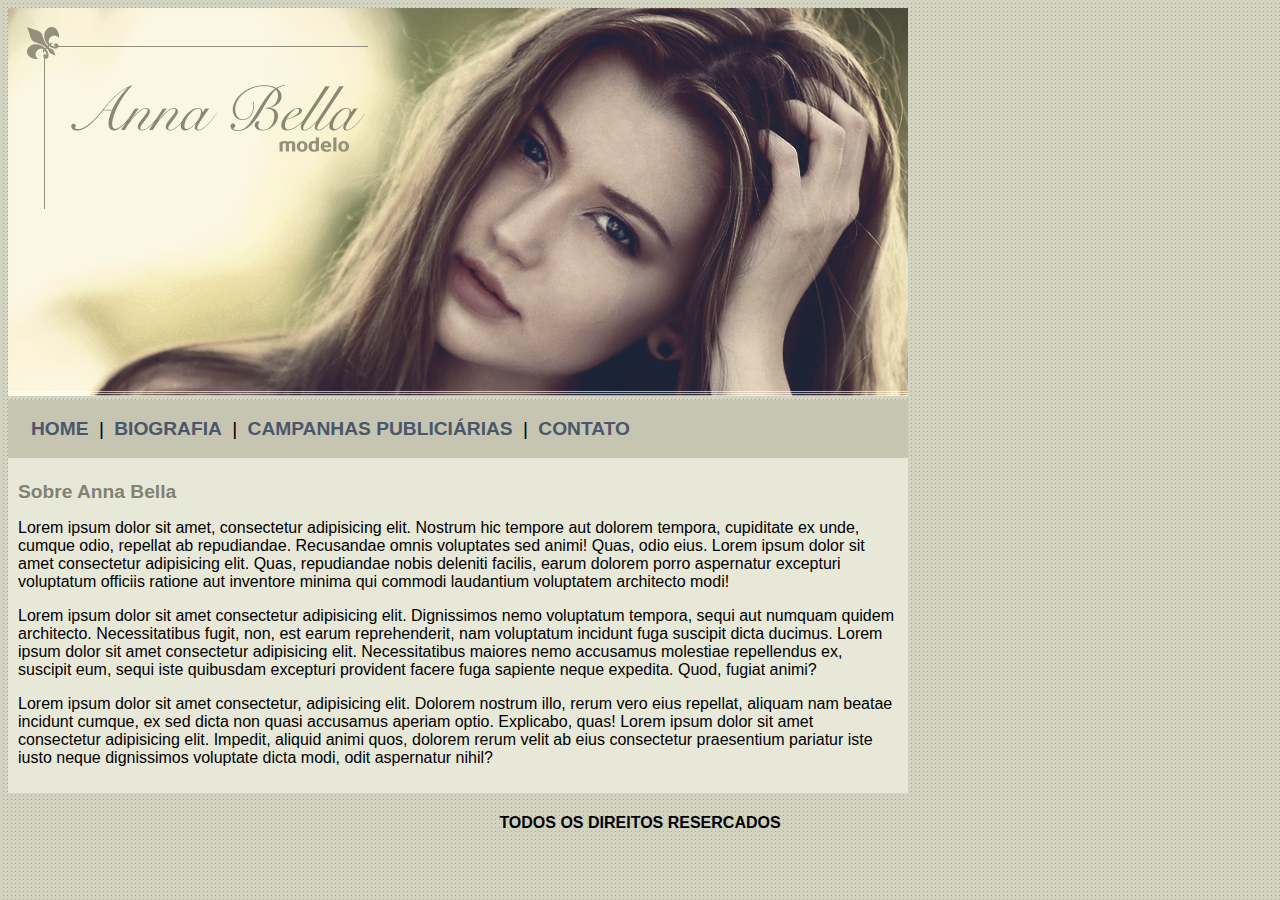
==== index.html @ 5aced8da "update files" ====
<!DOCTYPE html>
<html lang="pt-br">
<head>
    <meta charset="UTF-8">
    <meta name="viewport" content="width=device-width, initial-scale=1.0">
    <title>Anna Bella Oficial</title>
    <link rel="stylesheet" href="./style.css">
</head>

<body>
    
    <!-- We chose to leave all divs in a single container to make the code cleaner (less verbose) so we no longer have to define the specific measures of size and spacing in the CSS for each div/id. -->

    <div id="banner"> 
        <img src="./img/capa.png">
    
        <div id="menu">
            <a href="./index.html">HOME</a> |
            <a href="./biography.html">BIOGRAFIA</a> |
            <a href="./campaign.html">CAMPANHAS PUBLICIÁRIAS</a> |
            <a href="./contact.html">CONTATO</a>  
        </div>   
    
    
        <div id="main"> <!-- Start of content-->
            <h1>Sobre Anna Bella</h1>           

            <p>Lorem ipsum dolor sit amet, consectetur adipisicing elit. Nostrum hic tempore aut dolorem tempora, cupiditate ex unde, cumque odio, repellat ab repudiandae. Recusandae omnis voluptates sed animi! Quas, odio eius. Lorem ipsum dolor sit amet consectetur adipisicing elit. Quas, repudiandae nobis deleniti facilis, earum dolorem porro aspernatur excepturi voluptatum officiis ratione aut inventore minima qui commodi laudantium voluptatem architecto modi!</p>            

            <p>Lorem ipsum dolor sit amet consectetur adipisicing elit. Dignissimos nemo voluptatum tempora, sequi aut numquam quidem architecto. Necessitatibus fugit, non, est earum reprehenderit, nam voluptatum incidunt fuga suscipit dicta ducimus. Lorem ipsum dolor sit amet consectetur adipisicing elit. Necessitatibus maiores nemo accusamus molestiae repellendus ex, suscipit eum, sequi iste quibusdam excepturi provident facere fuga sapiente neque expedita. Quod, fugiat animi?</p>

            <p>Lorem ipsum dolor sit amet consectetur, adipisicing elit. Dolorem nostrum illo, rerum vero eius repellat, aliquam nam beatae incidunt cumque, ex sed dicta non quasi accusamus aperiam optio. Explicabo, quas! Lorem ipsum dolor sit amet consectetur adipisicing elit. Impedit, aliquid animi quos, dolorem rerum velit ab eius consectetur praesentium pariatur iste iusto neque dignissimos voluptate dicta modi, odit aspernatur nihil?</p>

        </div>
        
    </div> <!-- End of content-->
    
    <div id="footer">
        <h4 class="centralized">
            TODOS OS DIREITOS RESERCADOS
        </h4>
    </div >
    

</body>
</html>
---- style.css ----
a{ 
    color: #4b566a;
    text-decoration: none;
    font-weight: bold;
    padding: 5px;
}

h1{
    color: #828271;
    font-size: 1.2em;   
}

.photo{ /* class used in the images of the pages 'campaing.html and contact.html'. */
    border: 10px solid #c3c3ae;
}

body{
    background: #d2d2c1 url(../img/fundo.png);
    font: 16px arial, helvetica, sans-serif;
}

/* With the use of Containers the css code becomes cleaner (less verbose) and facilitates maintenance and easy understanding of the project. */

#banner{
    width: 900px;
}

#menu{   
    background: #c5c5b2;
    padding: 18px;
    font-size: larger;      
}

#main{      
    background-color: #e8e8d9;   
    padding: 10px;
}

/* How we are using this project to study the use of containers in HTML and the marking of id's and classes for formatting in CSS. We use the 'class' tag to centralize the content of the website footer, but depending on the situation we can use the id, as previously done. */

.centralized{   
    text-align: center;
}
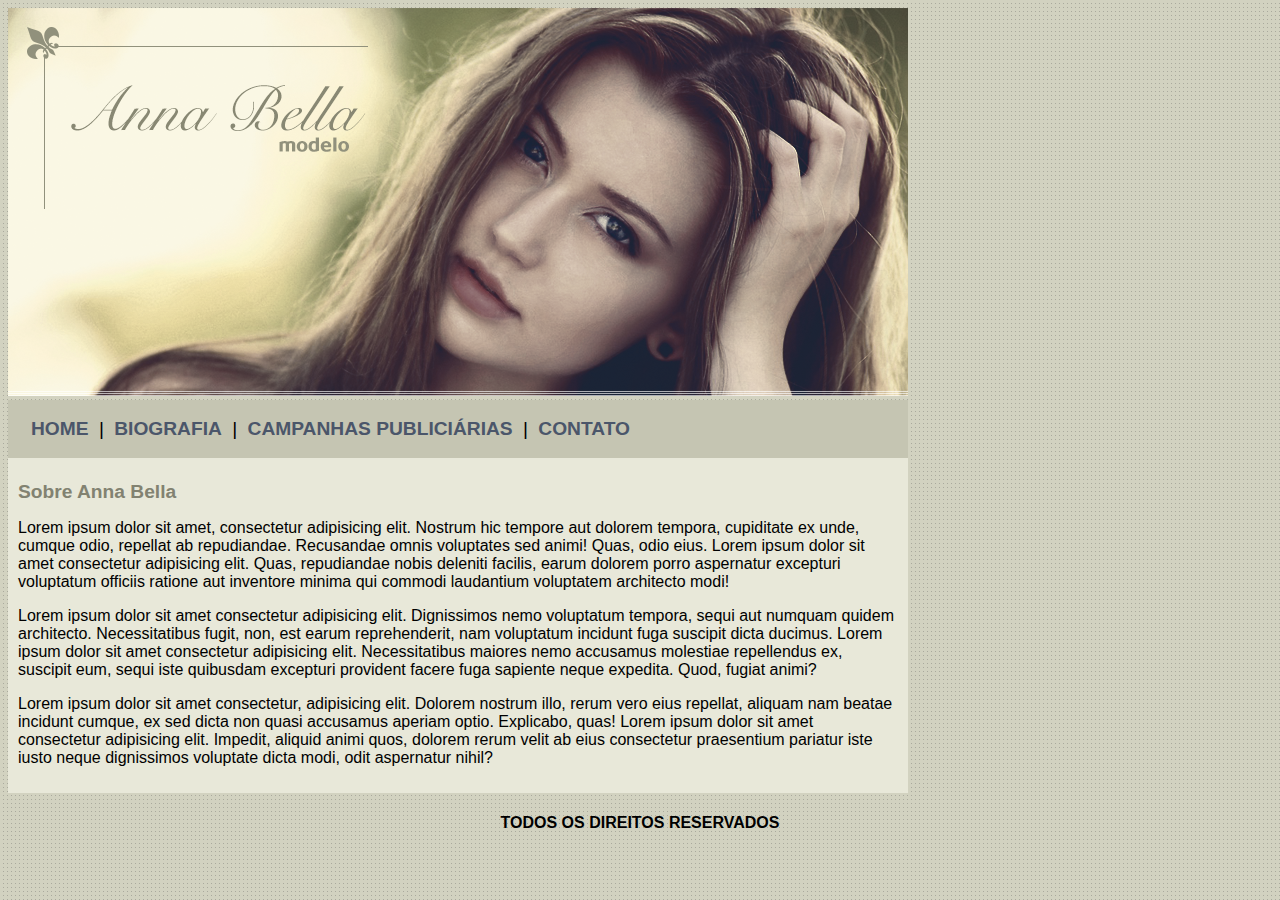
==== commit 4d403b01: "bugfix" ====
--- a/index.html
+++ b/index.html
@@ -19,8 +19,7 @@
             <a href="./biography.html">BIOGRAFIA</a> |
             <a href="./campaign.html">CAMPANHAS PUBLICIÁRIAS</a> |
             <a href="./contact.html">CONTATO</a>  
-        </div>   
-    
+        </div>
     
         <div id="main"> <!-- Start of content-->
             <h1>Sobre Anna Bella</h1>           
@@ -37,7 +36,7 @@
     
     <div id="footer">
         <h4 class="centralized">
-            TODOS OS DIREITOS RESERCADOS
+            TODOS OS DIREITOS RESERVADOS
         </h4>
     </div >
     
